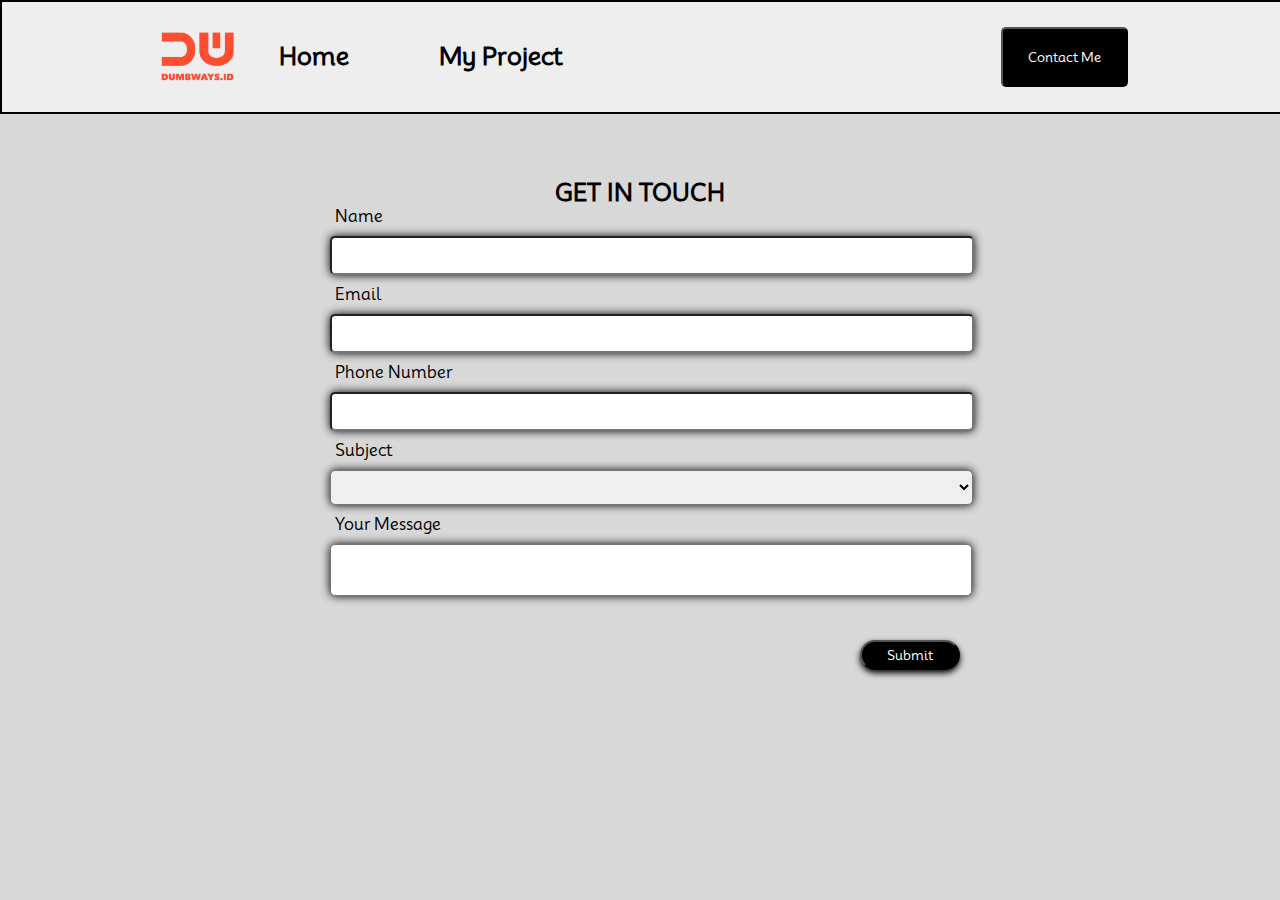
==== kontak.html @ 8d116bf9 "hari ke-2" ====
<!DOCTYPE html>
<html lang="en">
<head>
    <meta charset="UTF-8">
    <meta name="viewport" content="width=device-width, initial-scale=1.0">
    <title>Document</title>
    <link rel="stylesheet" href="style.css">
</head>
<body>
    <!-- navbar -->
    <nav class="navbar">
        <div class="logo-n-link">
            <img src="/img/logo.png" alt="">
            <a href="/index.html"><h2>Home</h2></a>
            <a href=""><h2>My Project</h2></a>
        </div>
        <div class="btn-navbar">
            <a href="kontak.html"><button>Contact Me</button></a>
        </div>
    </nav>
    <!-- navbar-->
    <div class="form-contact">
        <form>
            <h2 style="text-align: center;">GET IN TOUCH</h2>
        <label>Name</label>
        <input type="text">
        <label >Email</label>
        <input type="email">
        <label >Phone Number</label>
        <input type="number">
        <label>Subject</label>
        <select>
            <option hidden></option>
            <option > Website</option>
            <option value="">Application</option>
        </select>
        <label>Your Message</label>
        <textarea></textarea>

        <button class="sub-contactme">Submit</button>





        </form>
    </div>
</body>
</html>
---- style.css ----
@import url('https://fonts.googleapis.com/css2?family=Mooli&display=swap');

    *{
        margin: 0;
        padding: 0;
        font-family: 'Mooli', sans-serif;
        
    }

    body{
        background-color: #D8D8D8;
    }

    .navbar{
        width: 100%;
        padding: 25px;
        background-color: #EEEEEE;
        display: flex;
        justify-content: space-between;
        border: 2px solid black;

    }

    .btn-navbar {
        margin: auto 14%;
    }

    .btn-navbar button {
        padding: 20px 25px;
        border-radius: 5px;
        background-color: black;
        color: #fff;
    }

    .btn-navbar button:hover {
        background-color: white;
        color: #000;
        cursor: pointer;
    }

    .logo-n-link{
        display: flex;
        margin: auto 10.5%;
    }

    .navbar .logo-n-link img{
        width: auto;
        height: 50px;
        margin: 0 px;
    }

    .logo-n-link a {
        padding: 10px 45px;
       text-decoration: none;
       color: #000;
    }

    .logo-n-link a:hover {
        text-decoration: underline;
        cursor: pointer;
    }

    .pembungkus-box{
        width: 100vw;
        border: 2px solid;
        border-radius: 25px;
        padding: 35px;
        width: 70%;
        display: flex;
        margin: 4% auto;
        box-shadow: 0 .2px 3px #000;
        background-color: #fff;
    }

    .box{
        margin: 25px auto;
        justify-content: center;

    }
    .box h3 {
        margin-bottom: 25px;
    }

    .text{
        text-align: justify;
        margin-top: 25px;
        margin-right: 75px;
        width: auto;
        height: 150px;
    }

    .btn-contact{
        margin-top: 25px;
        background-color: black;
        color: #fff;
        border-radius: 25px;
        padding: 8px 20px;
    }

    .btn-contact:hover{
        background-color: #fff;
        color: black;
    }
    .donwload{
        margin-top: 25px;
        display: flex;
        align-items: center;
    }
    .donwload p {

        margin-right: 15px;
    }
    .icons{

       margin-bottom: 3px;
    }

    .grand-parents-logo{
        display: flex;
    }

    .parents-logo{
        margin: 25px 20px;
    }

    .logo {
        display: flex;
        align-items: center;
        justify-content: center;
        width: 30px;
        height: 30px;
        padding: 5px;
        border-radius: 50%;
        background-color: black;
        color: #fff;
    }

    .parent-card{
        display: flex;
        justify-content: center;
        align-items: center;
    }

    .card{
        border: 1px solid black;
        border-radius: 20px;
        width: 250px;
        margin-top: 25px;
        box-shadow: 0 0 2px #000;
        margin: 0 15px;
    }

    .card h4, .card p{
       text-align: center;
    }

    .parent-card .card img{
        width: 250px;
        height: 350px;
        border-radius: 20px 20px 0px 0px;
    }

    .form-contact{
        width: 100%;
        height: auto;
    }

    form{
        width: 50%;
        margin: 5% auto;
    }

    form label {
       width: 100%;
       height: 35px;
       border-radius: 5px;
       margin: 15px;

    }
    form input{
        width: 100%;
       height: 35px;
       border-radius: 5px;
       margin: 10px;
        box-shadow: 0 0 10px #000; 
    }

   
    form select{
        width: 100.5%;
        height: 35px;
        border-radius: 5px;
        margin: 10px;
        box-shadow: 0 0 10px #000;
    }
    form textarea{
        width: 100%;
        height: 50px;
        border-radius: 5px;
        resize: none;
        margin: 10px;
        box-shadow: 0 0 10px #000;
    }

    .sub-contactme{
        float: right;
        padding: 5px 25px;
        border-radius: 20px;
        margin-top: 30px;
        box-shadow: 0 3px 6px #000; 
        background-color: black;
        color: #fff;
    }

    .sub-contactme:hover{
        background-color: #fff;
        color: #000;
        cursor: pointer;
    }
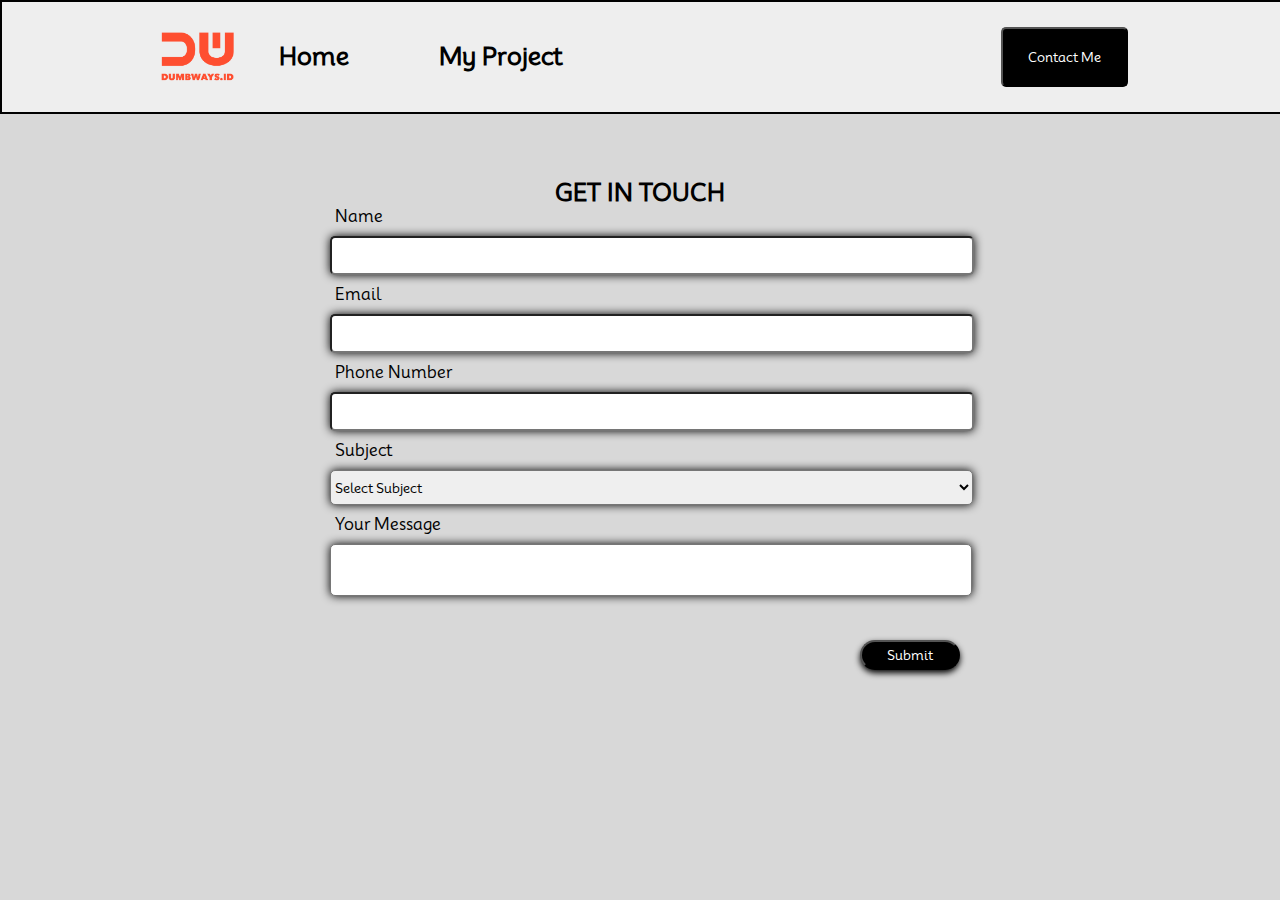
==== commit 4160dcc5: "day 3" ====
--- a/kontak.html
+++ b/kontak.html
@@ -10,7 +10,7 @@
     <!-- navbar -->
     <nav class="navbar">
         <div class="logo-n-link">
-            <img src="/img/logo.png" alt="">
+            <img src="./img/logo.png" alt="">
             <a href="/index.html"><h2>Home</h2></a>
             <a href=""><h2>My Project</h2></a>
         </div>
@@ -22,28 +22,26 @@
     <div class="form-contact">
         <form>
             <h2 style="text-align: center;">GET IN TOUCH</h2>
-        <label>Name</label>
-        <input type="text">
-        <label >Email</label>
-        <input type="email">
-        <label >Phone Number</label>
-        <input type="number">
-        <label>Subject</label>
-        <select>
-            <option hidden></option>
-            <option > Website</option>
-            <option value="">Application</option>
-        </select>
-        <label>Your Message</label>
-        <textarea></textarea>
+        <label for="input-name">Name</label>
+        <input type="text" id="input-name">
+        <label for="input-email">Email</label>
+        <input type="email" id="input-email">
+        <label for="input-number">Phone Number</label>
+        <input type="number" id="input-number">
+        <label for="input-subject">Subject</label>
+        <select id="input-subject">
+            <option disabled selected>Select Subject</option>
+            <option value="Website">Website</option>
+            <option value="Application">Application</option>
+        </select>        
+        <label for="input-text">Your Message</label>
+        <textarea id="input-text"></textarea>
 
-        <button class="sub-contactme">Submit</button>
-
-
-
-
+        <button class="sub-contactme" type="button" onclick="submitData()">Submit</button>
 
         </form>
     </div>
+    <script src="contact.js">
+        </script>
 </body>
 </html>--- a/style.css
+++ b/style.css
@@ -90,7 +90,7 @@
     }
 
     .btn-contact{
-        margin-top: 25px;
+        margin-top: 15%;
         background-color: black;
         color: #fff;
         border-radius: 25px;
@@ -102,12 +102,11 @@
         color: black;
     }
     .donwload{
-        margin-top: 25px;
+        margin-top: 2%;
         display: flex;
         align-items: center;
     }
     .donwload p {
-
         margin-right: 15px;
     }
     .icons{
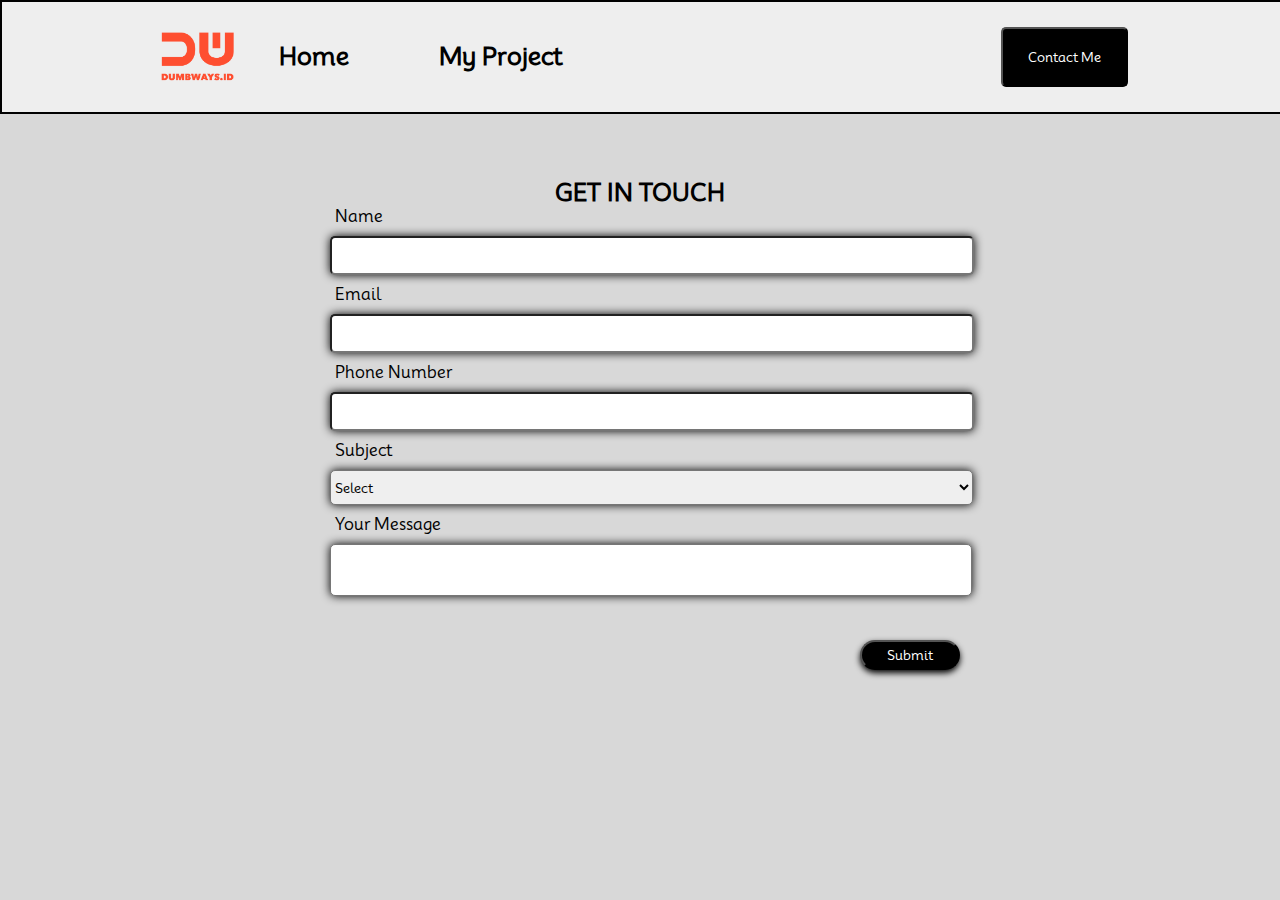
==== commit 0da302b4: "Update Day-3" ====
--- a/kontak.html
+++ b/kontak.html
@@ -22,26 +22,51 @@
     <div class="form-contact">
         <form>
             <h2 style="text-align: center;">GET IN TOUCH</h2>
-        <label for="input-name">Name</label>
-        <input type="text" id="input-name">
-        <label for="input-email">Email</label>
-        <input type="email" id="input-email">
-        <label for="input-number">Phone Number</label>
-        <input type="number" id="input-number">
-        <label for="input-subject">Subject</label>
-        <select id="input-subject">
-            <option disabled selected>Select Subject</option>
-            <option value="Website">Website</option>
-            <option value="Application">Application</option>
-        </select>        
-        <label for="input-text">Your Message</label>
-        <textarea id="input-text"></textarea>
+        <div>
 
-        <button class="sub-contactme" type="button" onclick="submitData()">Submit</button>
+            <label for="input-name">Name</label>
+            <input type="text" id="input-name" required>
+
+        </div>
+        <div>
+
+            <label for="input-email">Email</label>
+            <input type="email" id="input-email" required>
+
+
+        </div>
+        <div>
+
+            <label for="input-number">Phone Number</label>
+            <input type="text" id="input-number" required>
+
+        </div>
+        <div>
+            <label for="input-subject">Subject</label>
+            <select id="input-subject" required>
+              <option value="" hidden>Select</option>
+              <option>Frontend</option>
+              <option>Backend</option>
+              <option>Fullstack</option>
+            </select>
+          </div>
+          <div>
+            <label for="input-message">Your Message</label>
+            <textarea
+              required
+              rows="3"
+              cols="10"
+              class=""
+              id="input-message"
+            ></textarea>
+          </div>
+        <div>
+            <button class="sub-contactme" type="button" onclick="submitData()">Submit</button>
+        </div>
 
         </form>
     </div>
-    <script src="contact.js">
-        </script>
+
+<script src="contact.js"></script>
 </body>
 </html>--- a/style.css
+++ b/style.css
@@ -184,6 +184,11 @@
         box-shadow: 0 0 10px #000; 
     }
 
+    #input-text{
+        width: 100.5%;
+        height: 35px;
+    }
+
    
     form select{
         width: 100.5%;
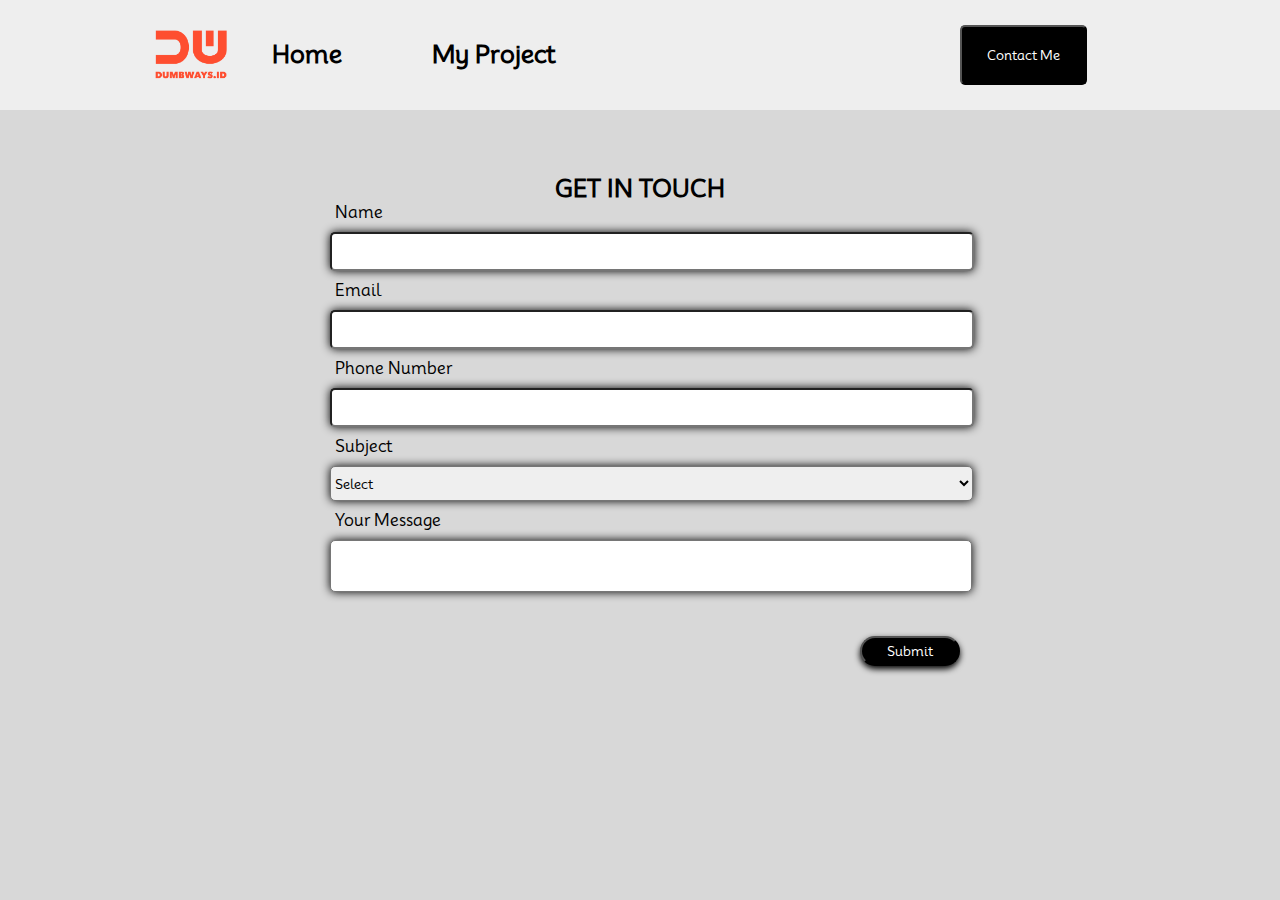
==== commit 3b490263: "test" ====
--- a/kontak.html
+++ b/kontak.html
@@ -4,7 +4,7 @@
     <meta charset="UTF-8">
     <meta name="viewport" content="width=device-width, initial-scale=1.0">
     <title>Document</title>
-    <link rel="stylesheet" href="style.css">
+    <link rel="stylesheet" href="./css/style.css">
 </head>
 <body>
     <!-- navbar -->
--- a/css/style.css
+++ b/css/style.css
@@ -0,0 +1,222 @@
+ @import url('https://fonts.googleapis.com/css2?family=Mooli&display=swap');
+
+    *{
+        margin: 0;
+        padding: 0;
+        font-family: 'Mooli', sans-serif;
+        
+    }
+
+    body{
+        background-color: #D8D8D8;
+    }
+
+    .navbar{
+        width: 96.5vw;
+        padding: 25px;
+        background-color: #EEEEEE;
+        display: flex;
+        justify-content: space-between;
+
+    }
+
+    .btn-navbar {
+        margin: auto 14%;
+    }
+
+    .btn-navbar button {
+        padding: 20px 25px;
+        border-radius: 5px;
+        background-color: black;
+        color: #fff;
+    }
+
+    .btn-navbar button:hover {
+        background-color: white;
+        color: #000;
+        cursor: pointer;
+    }
+
+    .logo-n-link{
+        display: flex;
+        margin: auto 10.5%;
+    }
+
+    .navbar .logo-n-link img{
+        width: auto;
+        height: 50px;
+        margin: 0 px;
+    }
+
+    .logo-n-link a {
+        padding: 10px 45px;
+       text-decoration: none;
+       color: #000;
+    }
+
+    .logo-n-link a:hover {
+        text-decoration: underline;
+        cursor: pointer;
+    }
+
+    .pembungkus-box{
+        width: 100vw;
+        border: 2px solid;
+        border-radius: 25px;
+        padding: 35px;
+        width: 70%;
+        display: flex;
+        margin: 4% auto;
+        box-shadow: 0 .2px 3px #000;
+        background-color: #fff;
+    }
+
+    .box{
+        margin: 25px auto;
+        justify-content: center;
+
+    }
+    .box h3 {
+        margin-bottom: 25px;
+    }
+
+    .text{
+        text-align: justify;
+        margin-top: 25px;
+        margin-right: 75px;
+        width: auto;
+        height: 150px;
+    }
+
+    .btn-contact{
+        margin-top: 15%;
+        background-color: black;
+        color: #fff;
+        border-radius: 25px;
+        padding: 8px 20px;
+    }
+
+    .btn-contact:hover{
+        background-color: #fff;
+        color: black;
+    }
+    .donwload{
+        margin-top: 2%;
+        display: flex;
+        align-items: center;
+    }
+    .donwload p {
+        margin-right: 15px;
+    }
+    .icons{
+
+       margin-bottom: 3px;
+    }
+
+    .grand-parents-logo{
+        display: flex;
+    }
+
+    .parents-logo{
+        margin: 25px 20px;
+    }
+
+    .logo {
+        display: flex;
+        align-items: center;
+        justify-content: center;
+        width: 30px;
+        height: 30px;
+        padding: 5px;
+        border-radius: 50%;
+        background-color: black;
+        color: #fff;
+    }
+
+    .parent-card{
+        display: flex;
+        justify-content: center;
+        align-items: center;
+    }
+
+    .card{
+        border: 1px solid black;
+        border-radius: 20px;
+        width: 250px;
+        margin-top: 25px;
+        box-shadow: 0 0 2px #000;
+        margin: 0 15px;
+    }
+
+    .card h4, .card p{
+       text-align: center;
+    }
+
+    .parent-card .card img{
+        width: 250px;
+        height: 350px;
+        border-radius: 20px 20px 0px 0px;
+    }
+
+    .form-contact{
+        width: 100%;
+        height: auto;
+    }
+
+    form{
+        width: 50%;
+        margin: 5% auto;
+    }
+
+    form label {
+       width: 100%;
+       height: 35px;
+       border-radius: 5px;
+       margin: 15px;
+
+    }
+    form input{
+        width: 100%;
+       height: 35px;
+       border-radius: 5px;
+       margin: 10px;
+        box-shadow: 0 0 10px #000; 
+    }
+
+    #input-text{
+        width: 100.5%;
+        height: 35px;
+    }
+
+   
+    form select{
+        width: 100.5%;
+        height: 35px;
+        border-radius: 5px;
+        margin: 10px;
+        box-shadow: 0 0 10px #000;
+    }
+    form textarea{
+        width: 100%;
+        height: 50px;
+        border-radius: 5px;
+        resize: none;
+        margin: 10px;
+        box-shadow: 0 0 10px #000;
+    }
+
+    .sub-contactme{
+        float: right;
+        padding: 5px 25px;
+        border-radius: 20px;
+        margin-top: 30px;
+        box-shadow: 0 3px 6px #000; 
+        background-color: black;
+        color: #fff;
+    }
+
+    .sub-contactme:hover{
+        background-color: #fff;
+        color: #000;
+        cursor: pointer;
+    }